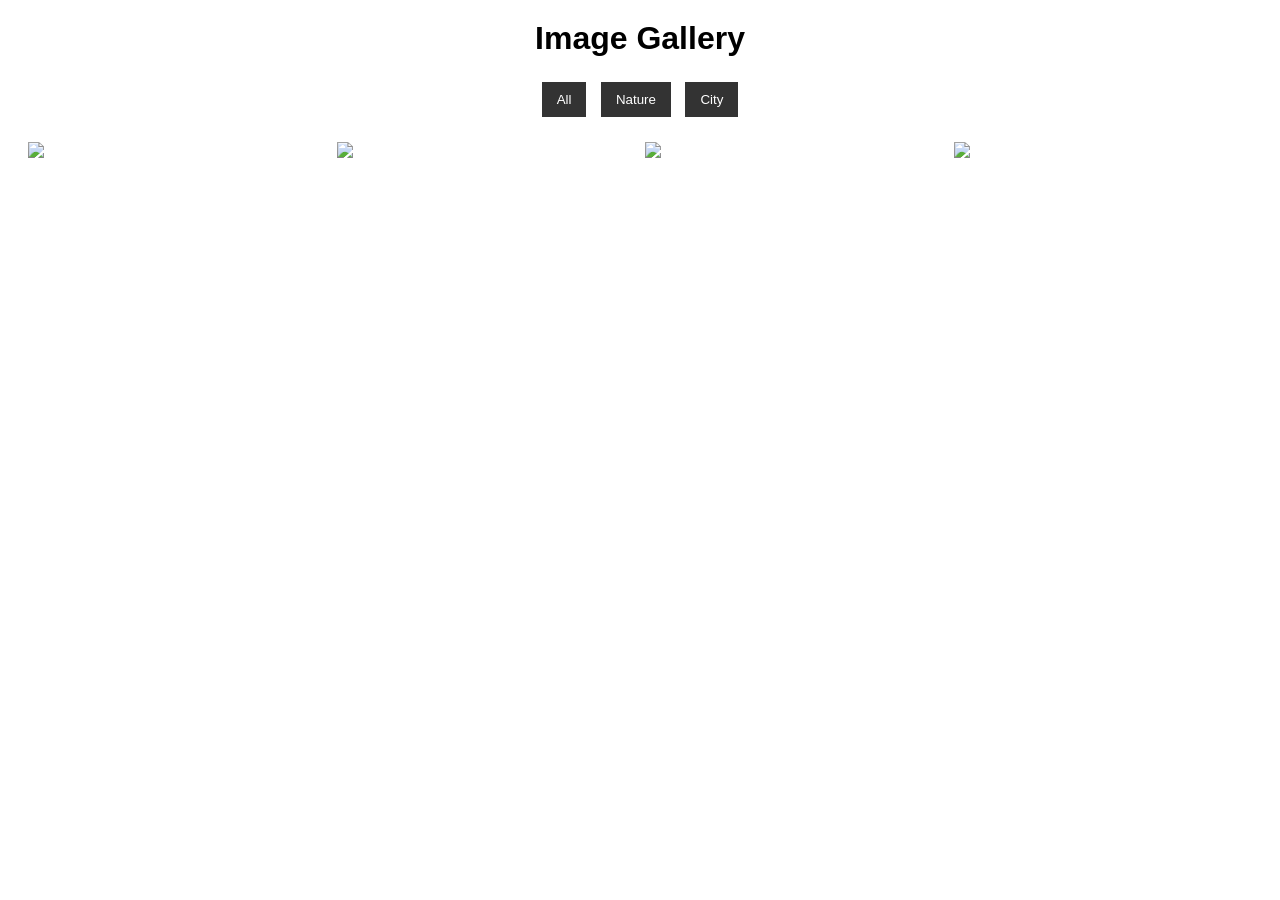
==== index.html @ f7cecce0 "Initial commit" ====
<!DOCTYPE html>
<html lang="en">
<head>
  <meta charset="UTF-8">
  <title>Image Gallery</title>
  <link rel="stylesheet" href="style.css">
</head>
<body>

<h1>Image Gallery</h1>

<!-- Filter Buttons -->
<div class="filter-buttons">
  <button onclick="filterImages('all')">All</button>
  <button onclick="filterImages('nature')">Nature</button>
  <button onclick="filterImages('city')">City</button>
</div>

<!-- Gallery -->
<div class="gallery">
  <img src="https://picsum.photos/id/1015/300" class="image nature">
  <img src="https://picsum.photos/id/1011/300" class="image nature">
  <img src="https://picsum.photos/id/1012/300" class="image city">
  <img src="https://picsum.photos/id/1016/300" class="image city">
</div>

<!-- Lightbox -->
<div id="lightbox">
  <span class="close" onclick="closeLightbox()">&times;</span>
  <img id="lightbox-img">
  <button class="prev" onclick="changeImage(-1)">❮</button>
  <button class="next" onclick="changeImage(1)">❯</button>
</div>

<script src="script.js"></script>
</body>
</html>
---- style.css ----
body {
  font-family: Arial;
  text-align: center;
}

h1 {
  margin: 20px;
}

/* Filter Buttons */
.filter-buttons button {
  padding: 10px 15px;
  margin: 5px;
  border: none;
  background: #333;
  color: white;
  cursor: pointer;
}

.filter-buttons button:hover {
  background: #555;
}

/* Gallery Layout */
.gallery {
  display: grid;
  grid-template-columns: repeat(auto-fit, minmax(200px, 1fr));
  gap: 10px;
  padding: 20px;
}

.gallery img {
  width: 100%;
  cursor: pointer;
  transition: transform 0.3s ease, filter 0.3s ease;
}

/* Hover Effects */
.gallery img:hover {
  transform: scale(1.05);
  filter: brightness(80%);
}

/* Lightbox */
#lightbox {
  display: none;
  position: fixed;
  top: 0;
  left: 0;
  width: 100%;
  height: 100%;
  background: rgba(0,0,0,0.8);
}

#lightbox img {
  max-width: 80%;
  margin-top: 5%;
}

/* Buttons */
.close {
  position: absolute;
  top: 20px;
  right: 40px;
  color: white;
  font-size: 30px;
  cursor: pointer;
}

.prev, .next {
  position: absolute;
  top: 50%;
  font-size: 30px;
  color: white;
  background: none;
  border: none;
  cursor: pointer;
}

.prev { left: 20px; }
.next { right: 20px; }

/* Responsive */
@media(max-width: 600px) {
  #lightbox img {
    width: 95%;
  }
}
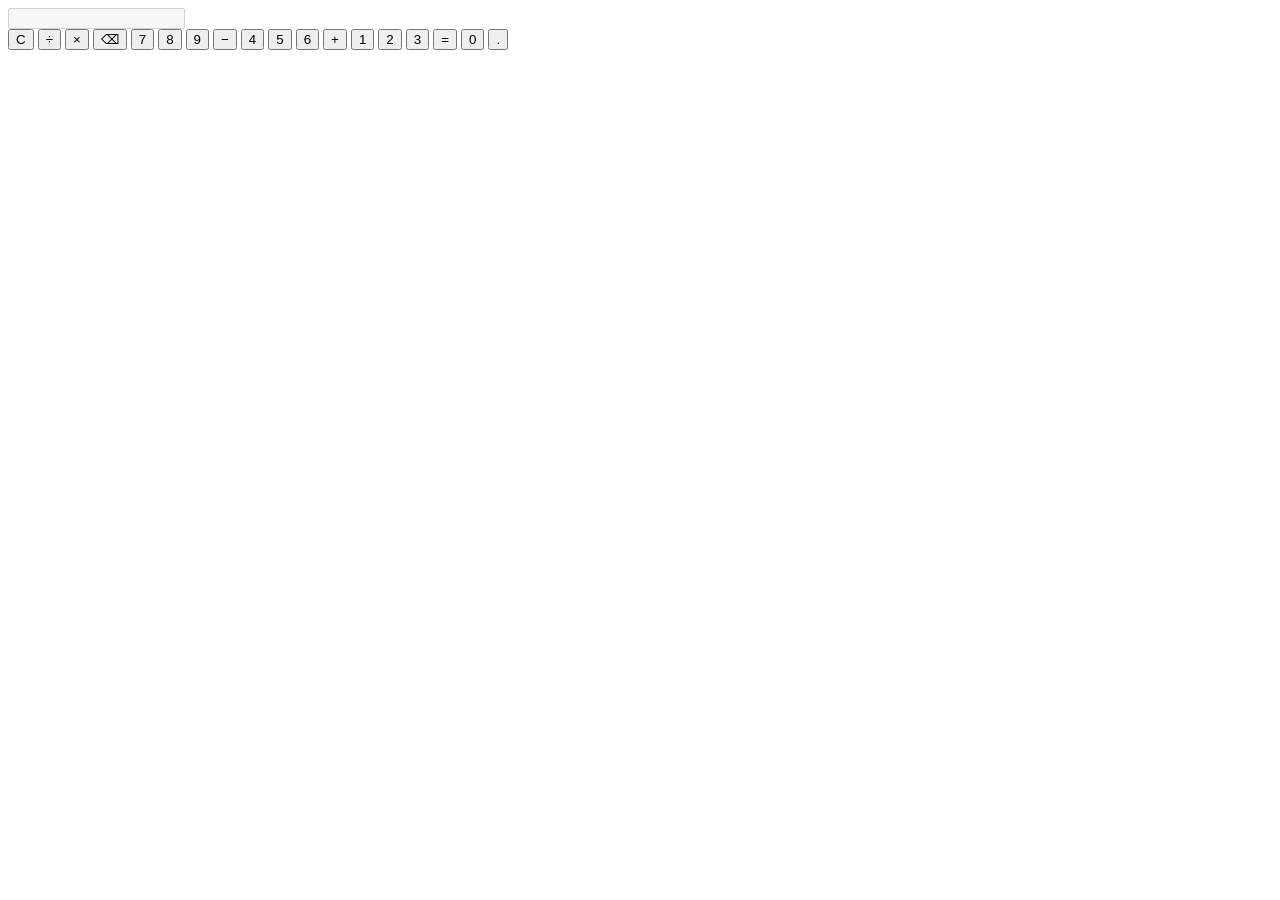
==== commit 1be1c7b6: "Add files via upload" ====
--- a/index.html
+++ b/index.html
@@ -1,37 +1,41 @@
-<!DOCTYPE html>
-<html lang="en">
-<head>
-  <meta charset="UTF-8">
-  <title>Image Gallery</title>
-  <link rel="stylesheet" href="style.css">
-</head>
-<body>
-
-<h1>Image Gallery</h1>
-
-<!-- Filter Buttons -->
-<div class="filter-buttons">
-  <button onclick="filterImages('all')">All</button>
-  <button onclick="filterImages('nature')">Nature</button>
-  <button onclick="filterImages('city')">City</button>
-</div>
-
-<!-- Gallery -->
-<div class="gallery">
-  <img src="https://picsum.photos/id/1015/300" class="image nature">
-  <img src="https://picsum.photos/id/1011/300" class="image nature">
-  <img src="https://picsum.photos/id/1012/300" class="image city">
-  <img src="https://picsum.photos/id/1016/300" class="image city">
-</div>
-
-<!-- Lightbox -->
-<div id="lightbox">
-  <span class="close" onclick="closeLightbox()">&times;</span>
-  <img id="lightbox-img">
-  <button class="prev" onclick="changeImage(-1)">❮</button>
-  <button class="next" onclick="changeImage(1)">❯</button>
-</div>
-
-<script src="script.js"></script>
-</body>
+<!DOCTYPE html>
+<html lang="en">
+<head>
+  <meta charset="UTF-8">
+  <title>Calculator</title>
+  <link rel="stylesheet" href="style.css">
+</head>
+<body>
+
+<div class="calculator">
+  <input type="text" id="display" disabled>
+
+  <div class="buttons">
+    <button onclick="clearDisplay()">C</button>
+    <button onclick="appendValue('/')">÷</button>
+    <button onclick="appendValue('*')">×</button>
+    <button onclick="deleteLast()">⌫</button>
+
+    <button onclick="appendValue('7')">7</button>
+    <button onclick="appendValue('8')">8</button>
+    <button onclick="appendValue('9')">9</button>
+    <button onclick="appendValue('-')">−</button>
+
+    <button onclick="appendValue('4')">4</button>
+    <button onclick="appendValue('5')">5</button>
+    <button onclick="appendValue('6')">6</button>
+    <button onclick="appendValue('+')">+</button>
+
+    <button onclick="appendValue('1')">1</button>
+    <button onclick="appendValue('2')">2</button>
+    <button onclick="appendValue('3')">3</button>
+    <button class="equal" onclick="calculate()">=</button>
+
+    <button onclick="appendValue('0')" class="zero">0</button>
+    <button onclick="appendValue('.')">.</button>
+  </div>
+</div>
+
+<script src="script.js"></script>
+</body>
 </html>
